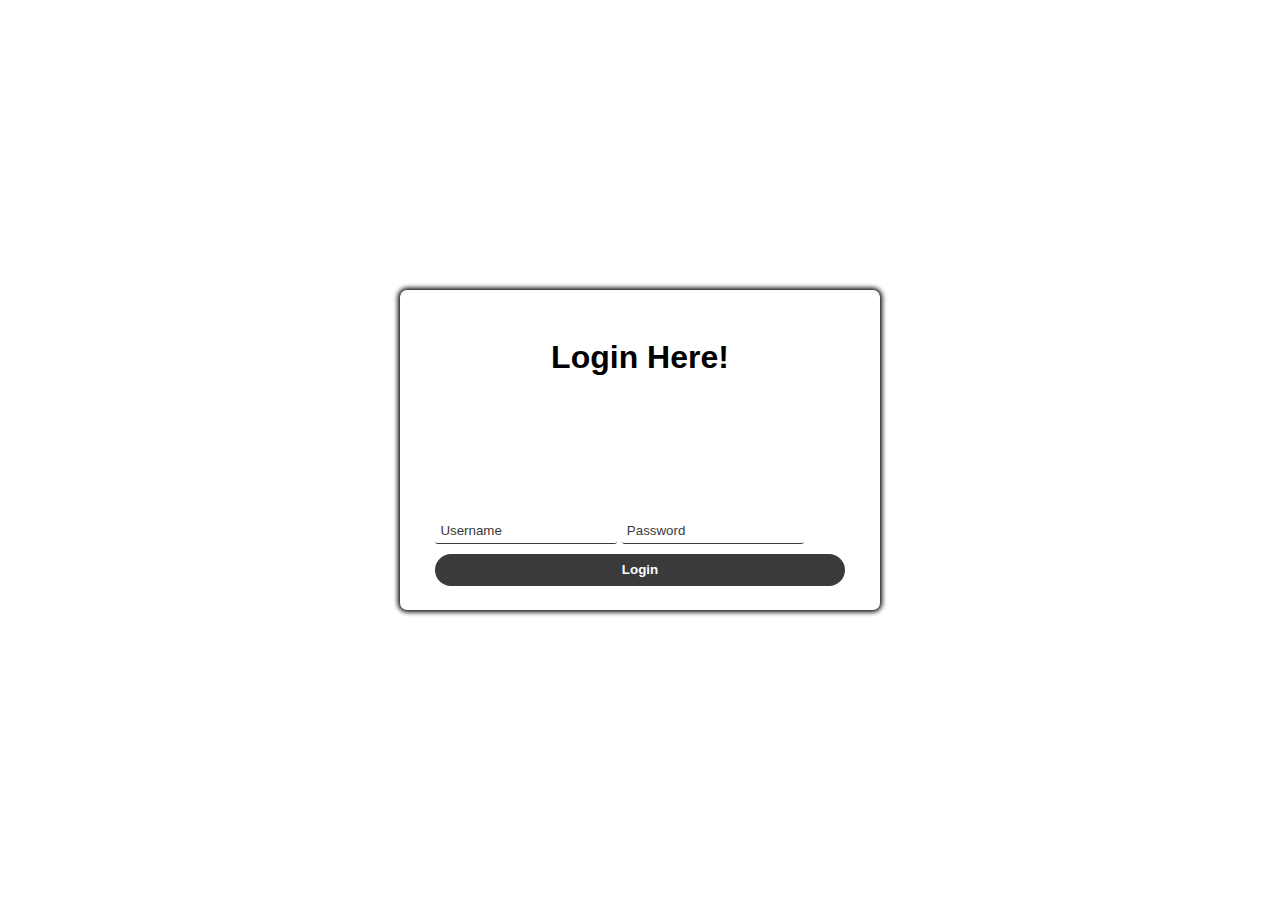
==== index.html @ 17e36032 "Commit" ====
<!DOCTYPE html>
<html>
<head>
<meta name="viewport" content="width=device-width, initial-scale=1.0">
    
    <title>Weather App</title>
    <link rel="stylesheet" href="css/styles.css">
</head>
<body>
<section>
    <div id="mainHolder">
        <h1 id="loginHeader">Login Here!</h1>
        <div id="loginErrorMsgHold">
        <p id="loginErrorMsgPrompt">Invalid User Name and or password </p>

        <form id="loginForm">
            <input type="text" name="username" id="usernameField" class="login-form-field" placeholder="Username">
            <input type="password" name="password" id="passwordField" class="login-form-field" placeholder="Password">
      <input type="submit" value="Login" id="loginFormSubmit">
    </form> 

    </div>
    </div>
</div>
   </section>

    <script src="js/script.js"></script>

</body>
</html>
---- css/styles.css ----
*{
    margin: 0;
    padding: 0;
    box-sizing: border-box;
    font-family: Arial, Helvetica, sans-serif;
}

body{
    background: #ffffff;
}

html {
    height: 100%;
  }
  
  body {
    height: 100%;
    margin: 0;
    font-family: Arial, Helvetica, sans-serif;
    display: grid;
    justify-items: center;
    align-items: center;
    background-color: #ffffff;
  }
  
  #mainHolder {
    width: 30rem;
    height: 20rem;
    display: grid;
    justify-items: center;
    align-items: center;
    background-color: white;
    border-radius: 7px;
    box-shadow: 0px 0px 5px 2px black;
  }
  
  #loginErrorMsgHold {
    width: 100%;
    height: 100%;
    display: grid;
    justify-items: center;
    align-items: center;
  }
  
  #loginErrorMsgPrompt {
    width: relative;
    text-align: center;
    margin: 0;
    padding: 5px;
    font-size: 12px;
    font-weight: bold;
    color: #8a0000;
 
    opacity: 0;
  }
  
  #loginFrom {
    align-self: relative;
    display: grid;
    justify-items: center;
    align-items: center;
    width: 100%;
  }
  
  .login-form-field::placeholder {
    color: #3a3a3a;
  }
  
  .login-form-field {
    border: none;
    border-bottom: 1px solid #3a3a3a;
    margin-bottom: 10px;
    border-radius: 3px;
    outline: none;
    padding: 0px 0px 5px 5px;
  }
  
  #loginFormSubmit {
    width: 100%;
    height: 2rem;
    border: none;
    border-radius: 5rem;
    color: white;
    font-weight: bold;
    background-color: #3a3a3a;
    cursor: pointer;
    outline: none;
  }

  #unsernameField {
    width: 100%;
    height: 2rem;
    border: black;
    border-radius: 5rem;
    align-self: flex-start;
  }
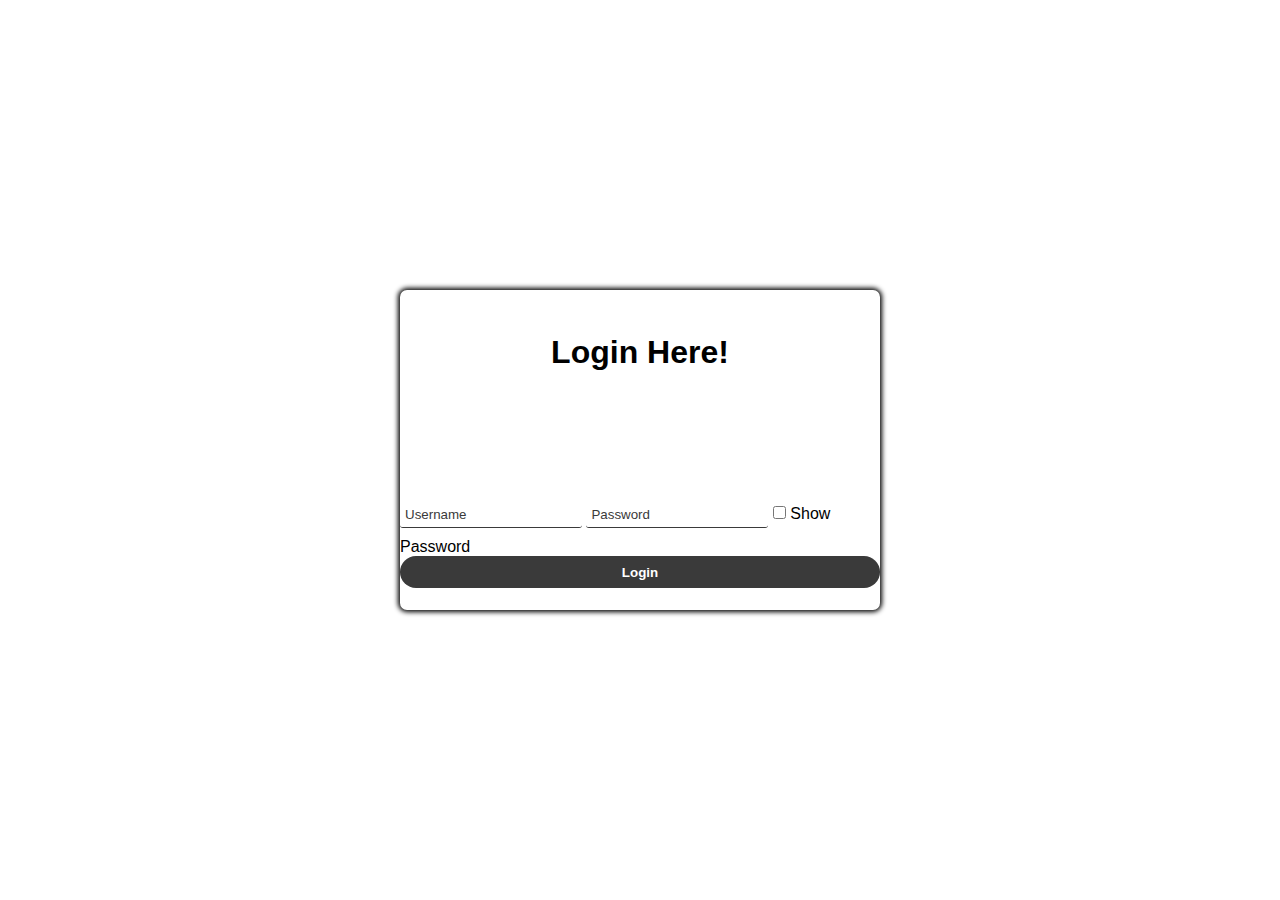
==== commit eeb7aaf9: "Password View" ====
--- a/index.html
+++ b/index.html
@@ -16,6 +16,9 @@
         <form id="loginForm">
             <input type="text" name="username" id="usernameField" class="login-form-field" placeholder="Username">
             <input type="password" name="password" id="passwordField" class="login-form-field" placeholder="Password">
+            <input type="checkbox" id="showPassword">
+                <label id="change" class="show-password-label">Show Password</label>
+
       <input type="submit" value="Login" id="loginFormSubmit">
     </form> 
 
--- a/css/styles.css
+++ b/css/styles.css
@@ -93,4 +93,9 @@
     border: black;
     border-radius: 5rem;
     align-self: flex-start;
-  }+  }
+
+  .show-password-label {
+    cursor: pointer; /* Change cursor to pointer to indicate clickable */
+    /* Add more styling as needed */
+}
